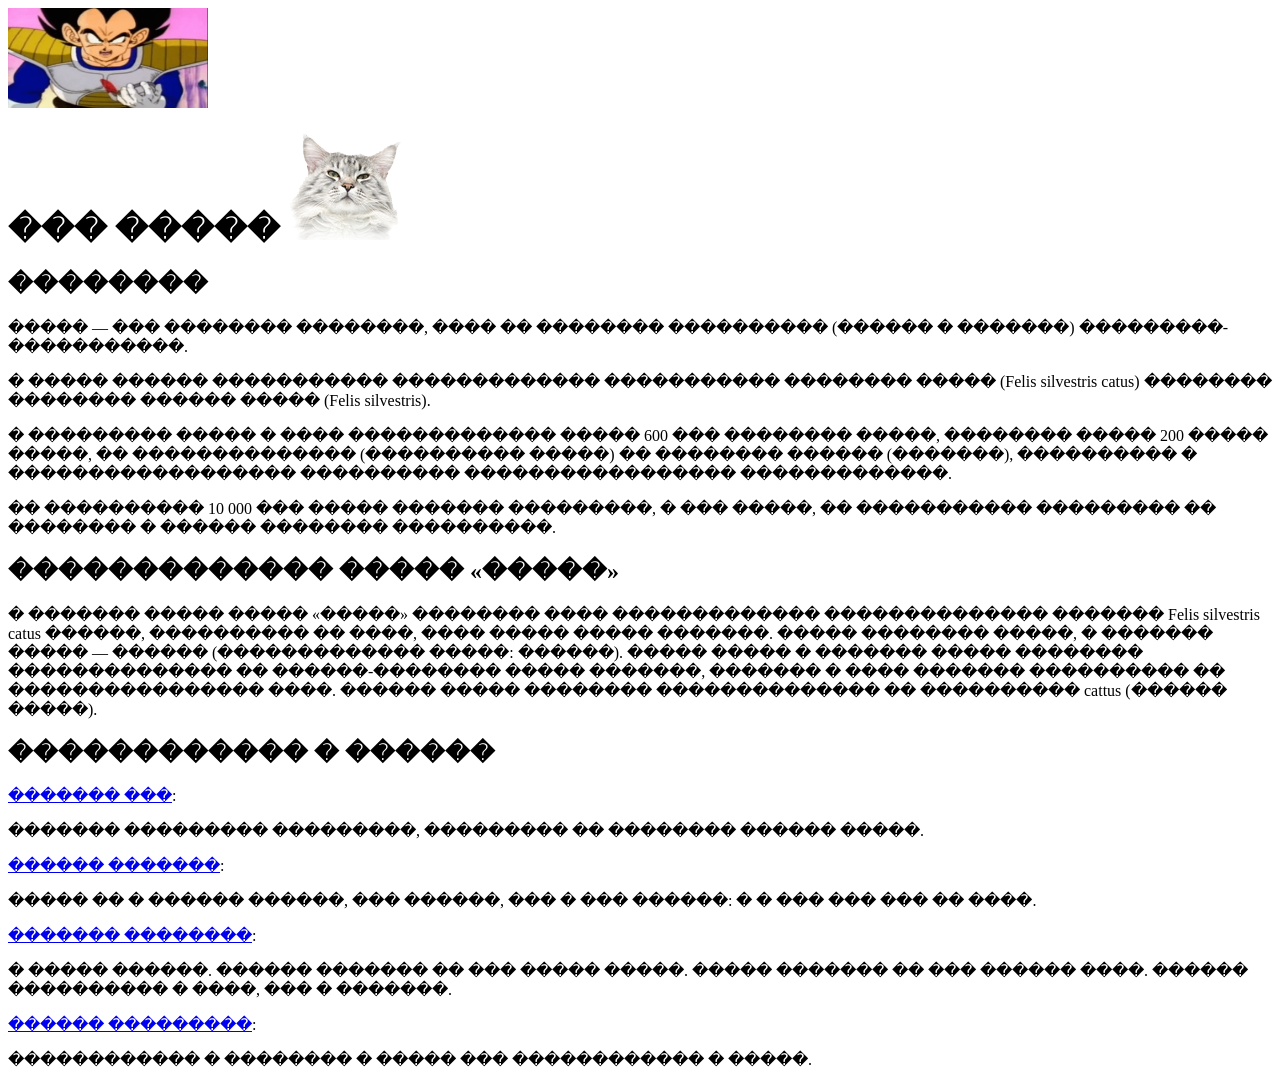
==== index.htm @ 60d193ed "Add files via upload" ====
<html>
<head>
<meta http-equiv="Content-Type" content="text/html; charset=utf-8">
<link rel="stylesheet" href="css ����� 2.css">
<title>��� �����</title>
</head>
<body>
 <a href="table.htm"> <img src="ezgif.com-crop.gif" BGPROPERTIES="fixed" width="200" height="100" alt="������� �� ���� ��������"></a>
<h1>��� ����� <img src="images/cat.png" BGPROPERTIES="fixed"></h1>
<h2>��������</h2>
<p>�����&nbsp;&#151; ��� �������� ��������, ���� �� ��������
���������� (������ � �������) ���������-�����������.
</p>
<p>
� ����� ������ ����������� ������������� ����������� �������� ����� (<span class="latin">Felis silvestris catus</span>) �������� �������� ������ ����� (<span class="latin">Felis silvestris</span>).
</p>
<p>
� ��������� ����� � ���� ������������� ����� 600 ��� �������� �����, ��������
����� 200 ����� �����, �� �������������� (���������� �����) �� �������� ������
(�������), ���������� � ������������������ ���������� ����������������� �������������.
</p>
<p>
�� ���������� 10 000 ��� ����� ������� ���������, � ��� �����, �� �����������
��������� �� �������� � ������ �������� ����������.
</p>
<h2>������������� ����� &laquo;�����&raquo;</h2>
<p>
� ������� ����� ����� &laquo;�����&raquo; �������� ���� �������������
�������������� ������� <span class="latin">Felis silvestris catus</span> ������, ���������� �� ����,
���� ����� ����� �������. ����� �������� �����, � ������� �����&nbsp;&#151; ������
(������������� �����: ������). ����� ����� � ������� ����� �������� �������������� �� ������-��������
����� �������, ������� � ���� ������� ���������� �� ���������������� ����.
������ ����� �������� �������������� �� ���������� cattus (������ �����).
</p>
<h2>������������ � ������</h2>
<p><author><A HREF="https://ru.wikipedia.org/wiki/%D0%A8%D0%BE%D1%83,_%D0%94%D0%B6%D0%BE%D1%80%D0%B4%D0%B6_%D0%91%D0%B5%D1%80%D0%BD%D0%B0%D1%80%D0%B4">������� ���</A></author>:</p>
<p><quote>������� ��������� ���������, ��������� �� �������� ������ �����.</quote></p>
<p><author><A HREF="https://ru.wikipedia.org/wiki/%D0%9C%D0%BE%D0%BD%D1%82%D0%B5%D0%BD%D1%8C,_%D0%9C%D0%B8%D1%88%D0%B5%D0%BB%D1%8C_%D0%B4%D0%B5">������ �������</A></author>:</p>
<p><quote>����� �� � ������ ������, ��� ������, ��� � ��� ������: � � ��� ��� ��� �� ����.</quote></p>
<p><author><A HREF="https://ru.wikipedia.org/wiki/%D0%A7%D0%B5%D1%80%D1%87%D0%B8%D0%BB%D0%BB%D1%8C,_%D0%A3%D0%B8%D0%BD%D1%81%D1%82%D0%BE%D0%BD">������� ��������</A></author>:</p>
<p><quote>� ����� ������. ������ ������� �� ��� ����� �����. ����� ������� �� ��� ������ ����. ������ ���������� � ����, ��� � �������.</quote></p>
<p><author><A HREF="https://ru.wikipedia.org/wiki/%D0%A1%D0%B5%D1%80%D0%B2%D0%B0%D0%BD%D1%82%D0%B5%D1%81,_%D0%9C%D0%B8%D0%B3%D0%B5%D0%BB%D1%8C_%D0%B4%D0%B5">������ ���������</A></author>:</p>
<p><quote>������������ � �������� � ����� ��� ������������ � �����.</quote></p>
</body>
</html>
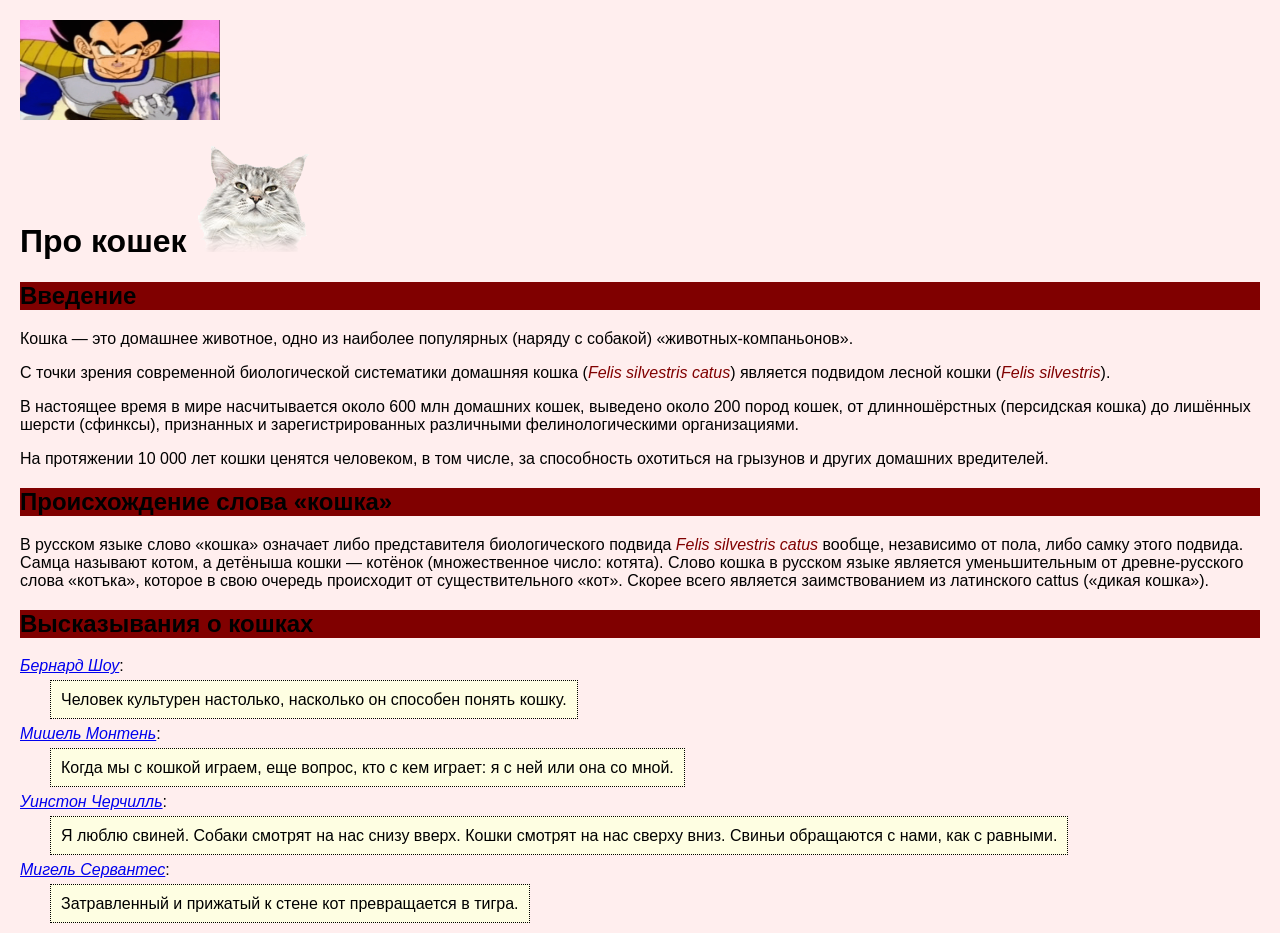
==== commit 84cb3b67: "Update index.htm" ====
--- a/index.htm
+++ b/index.htm
@@ -1,45 +1,45 @@
 <html>
 <head>
 <meta http-equiv="Content-Type" content="text/html; charset=utf-8">
-<link rel="stylesheet" href="css ����� 2.css">
-<title>��� �����</title>
+<link rel="stylesheet" href="css номер 2.css">
+<title>Про кошек</title>
 </head>
 <body>
- <a href="table.htm"> <img src="ezgif.com-crop.gif" BGPROPERTIES="fixed" width="200" height="100" alt="������� �� ���� ��������"></a>
-<h1>��� ����� <img src="images/cat.png" BGPROPERTIES="fixed"></h1>
-<h2>��������</h2>
-<p>�����&nbsp;&#151; ��� �������� ��������, ���� �� ��������
-���������� (������ � �������) ���������-�����������.
+ <a href="table.htm"> <img src="ezgif.com-crop.gif" BGPROPERTIES="fixed" width="200" height="100" alt="Переход на мейн страницу"></a>
+<h1>Про кошек <img src="images/cat.png" BGPROPERTIES="fixed"></h1>
+<h2>Введение</h2>
+<p>Кошка&nbsp;&#151; это домашнее животное, одно из наиболее
+популярных (наряду с собакой) «животных-компаньонов».
 </p>
 <p>
-� ����� ������ ����������� ������������� ����������� �������� ����� (<span class="latin">Felis silvestris catus</span>) �������� �������� ������ ����� (<span class="latin">Felis silvestris</span>).
+С точки зрения современной биологической систематики домашняя кошка (<span class="latin">Felis silvestris catus</span>) является подвидом лесной кошки (<span class="latin">Felis silvestris</span>).
 </p>
 <p>
-� ��������� ����� � ���� ������������� ����� 600 ��� �������� �����, ��������
-����� 200 ����� �����, �� �������������� (���������� �����) �� �������� ������
-(�������), ���������� � ������������������ ���������� ����������������� �������������.
+В настоящее время в мире насчитывается около 600 млн домашних кошек, выведено
+около 200 пород кошек, от длинношёрстных (персидская кошка) до лишённых шерсти
+(сфинксы), признанных и зарегистрированных различными фелинологическими организациями.
 </p>
 <p>
-�� ���������� 10 000 ��� ����� ������� ���������, � ��� �����, �� �����������
-��������� �� �������� � ������ �������� ����������.
+На протяжении 10 000 лет кошки ценятся человеком, в том числе, за способность
+охотиться на грызунов и других домашних вредителей.
 </p>
-<h2>������������� ����� &laquo;�����&raquo;</h2>
+<h2>Происхождение слова &laquo;кошка&raquo;</h2>
 <p>
-� ������� ����� ����� &laquo;�����&raquo; �������� ���� �������������
-�������������� ������� <span class="latin">Felis silvestris catus</span> ������, ���������� �� ����,
-���� ����� ����� �������. ����� �������� �����, � ������� �����&nbsp;&#151; ������
-(������������� �����: ������). ����� ����� � ������� ����� �������� �������������� �� ������-��������
-����� �������, ������� � ���� ������� ���������� �� ���������������� ����.
-������ ����� �������� �������������� �� ���������� cattus (������ �����).
+В русском языке слово &laquo;кошка&raquo; означает либо представителя
+биологического подвида <span class="latin">Felis silvestris catus</span> вообще, независимо от пола,
+либо самку этого подвида. Самца называют котом, а детёныша кошки&nbsp;&#151; котёнок
+(множественное число: котята). Слово кошка в русском языке является уменьшительным от древне-русского
+слова «котъка», которое в свою очередь происходит от существительного «кот».
+Скорее всего является заимствованием из латинского cattus («дикая кошка»).
 </p>
-<h2>������������ � ������</h2>
-<p><author><A HREF="https://ru.wikipedia.org/wiki/%D0%A8%D0%BE%D1%83,_%D0%94%D0%B6%D0%BE%D1%80%D0%B4%D0%B6_%D0%91%D0%B5%D1%80%D0%BD%D0%B0%D1%80%D0%B4">������� ���</A></author>:</p>
-<p><quote>������� ��������� ���������, ��������� �� �������� ������ �����.</quote></p>
-<p><author><A HREF="https://ru.wikipedia.org/wiki/%D0%9C%D0%BE%D0%BD%D1%82%D0%B5%D0%BD%D1%8C,_%D0%9C%D0%B8%D1%88%D0%B5%D0%BB%D1%8C_%D0%B4%D0%B5">������ �������</A></author>:</p>
-<p><quote>����� �� � ������ ������, ��� ������, ��� � ��� ������: � � ��� ��� ��� �� ����.</quote></p>
-<p><author><A HREF="https://ru.wikipedia.org/wiki/%D0%A7%D0%B5%D1%80%D1%87%D0%B8%D0%BB%D0%BB%D1%8C,_%D0%A3%D0%B8%D0%BD%D1%81%D1%82%D0%BE%D0%BD">������� ��������</A></author>:</p>
-<p><quote>� ����� ������. ������ ������� �� ��� ����� �����. ����� ������� �� ��� ������ ����. ������ ���������� � ����, ��� � �������.</quote></p>
-<p><author><A HREF="https://ru.wikipedia.org/wiki/%D0%A1%D0%B5%D1%80%D0%B2%D0%B0%D0%BD%D1%82%D0%B5%D1%81,_%D0%9C%D0%B8%D0%B3%D0%B5%D0%BB%D1%8C_%D0%B4%D0%B5">������ ���������</A></author>:</p>
-<p><quote>������������ � �������� � ����� ��� ������������ � �����.</quote></p>
+<h2>Высказывания о кошках</h2>
+<p><author><A HREF="https://ru.wikipedia.org/wiki/%D0%A8%D0%BE%D1%83,_%D0%94%D0%B6%D0%BE%D1%80%D0%B4%D0%B6_%D0%91%D0%B5%D1%80%D0%BD%D0%B0%D1%80%D0%B4">Бернард Шоу</A></author>:</p>
+<p><quote>Человек культурен настолько, насколько он способен понять кошку.</quote></p>
+<p><author><A HREF="https://ru.wikipedia.org/wiki/%D0%9C%D0%BE%D0%BD%D1%82%D0%B5%D0%BD%D1%8C,_%D0%9C%D0%B8%D1%88%D0%B5%D0%BB%D1%8C_%D0%B4%D0%B5">Мишель Монтень</A></author>:</p>
+<p><quote>Когда мы с кошкой играем, еще вопрос, кто с кем играет: я с ней или она со мной.</quote></p>
+<p><author><A HREF="https://ru.wikipedia.org/wiki/%D0%A7%D0%B5%D1%80%D1%87%D0%B8%D0%BB%D0%BB%D1%8C,_%D0%A3%D0%B8%D0%BD%D1%81%D1%82%D0%BE%D0%BD">Уинстон Черчилль</A></author>:</p>
+<p><quote>Я люблю свиней. Собаки смотрят на нас снизу вверх. Кошки смотрят на нас сверху вниз. Свиньи обращаются с нами, как с равными.</quote></p>
+<p><author><A HREF="https://ru.wikipedia.org/wiki/%D0%A1%D0%B5%D1%80%D0%B2%D0%B0%D0%BD%D1%82%D0%B5%D1%81,_%D0%9C%D0%B8%D0%B3%D0%B5%D0%BB%D1%8C_%D0%B4%D0%B5">Мигель Сервантес</A></author>:</p>
+<p><quote>Затравленный и прижатый к стене кот превращается в тигра.</quote></p>
 </body>
 </html>
--- a/css номер 2.css
+++ b/css номер 2.css
@@ -0,0 +1,45 @@
+body {
+  background-color: #FFEEEE;
+}
+
+body {
+    font-family: "Georgia", sans-serif;
+    margin: 20px;
+}
+
+h1 {
+    text-align: left;
+    font-family: "Arial", sans-serif;
+}
+
+h2 {
+    text-align: left;
+    font-family: "Arial", sans-serif;
+    background-color: #800000;
+}
+
+.latin {
+font-style: italic;
+font-style: latic;
+color:#800000;
+}
+pa {
+  
+text-indent: 30px;
+
+}
+
+author {
+font-style: italic;
+}
+quote {
+  background-color: #FEFEE2;
+  text-indent: 0;
+  width: 50%;
+  margin: 0 30px 10px;
+  border: 1px dotted black;
+  padding: 10px;
+}
+author a:hover {
+  color: red;
+}
